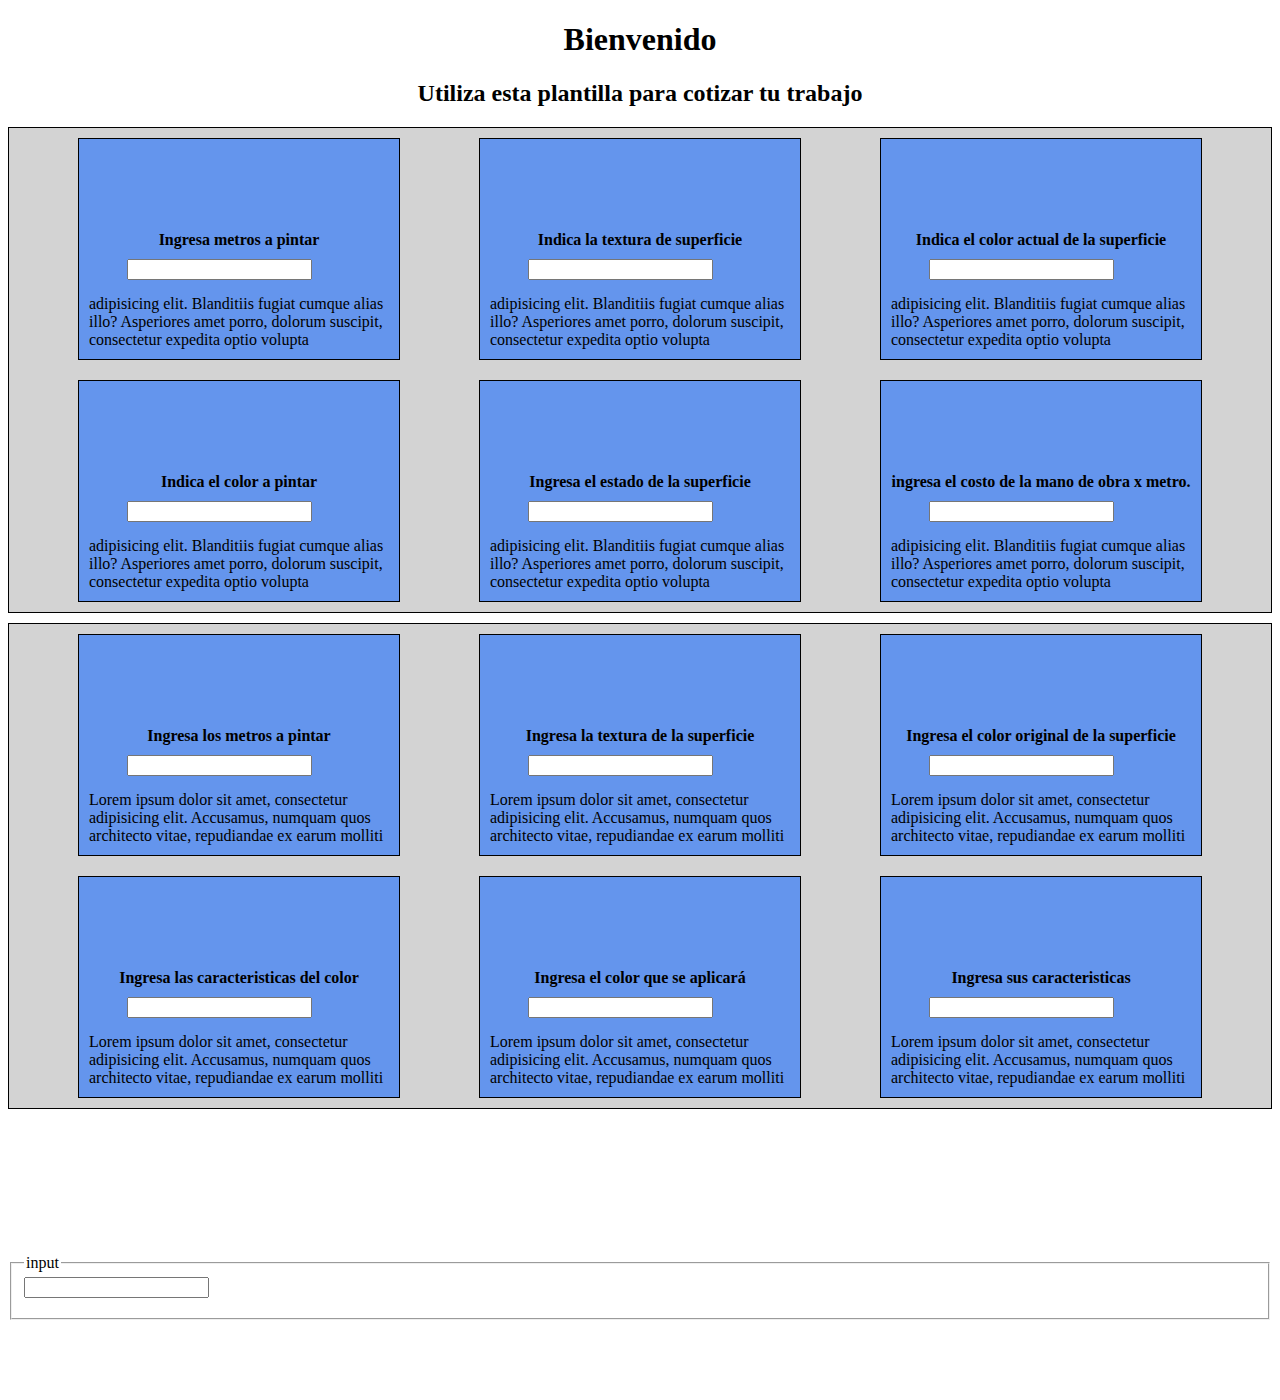
==== index.html @ 4605abad "insertar html desde javascript" ====
<!DOCTYPE html>
<html lang="en">

<head>
    <meta charset="UTF-8">
    <meta name="viewport" content="width=device-width, initial-scale=1.0">
    <title>Entrega.1</title>
    <link rel="stylesheet" href="./css/estilos.css">
    <script defer src="./datosCotiz.js"></script>
    <script defer src="./entrega1 copy.js"></script>
    <script defer src="./datos.js"></script>
</head>

<body>
    <div id="encabezado">
    </div>

    <div id="flexContainerBody">
        <div class="flexItemBody" id="item5">
            <h4>Ingresa metros a pintar</h4>
            <input type="text" name="firtsName" id="keysearch01" />
            <img src="https://placeimg.com/280/80/meters" alt="">
            <p class="descripcion">adipisicing elit. Blanditiis fugiat cumque alias illo? Asperiores amet porro, dolorum suscipit, consectetur expedita optio volupta</p>
        </div>
        <div class="flexItemBody" id="item1">
            <h4>Indica la textura de superficie</h4>
            <input type="text" name="firtsName" id="keysearch02" />
            <img src="https://placeimg.com/280/80/Texture" alt="">
            <p class="descripcion">adipisicing elit. Blanditiis fugiat cumque alias illo? Asperiores amet porro, dolorum suscipit, consectetur expedita optio volupta</p>
        </div>
        <div class="flexItemBody" id="item2">
            <h4>Indica el color actual de la superficie</h4>
            <input type="text" name="firtsName" id="keysearch03" />
            <img src="https://placeimg.com/280/80/colors" alt="">
            <p class="descripcion">adipisicing elit. Blanditiis fugiat cumque alias illo? Asperiores amet porro, dolorum suscipit, consectetur expedita optio volupta</p>
        </div>
        <div class="flexItemBody" id="item3">
            <h4>Indica el color a pintar</h4>
            <input type="text" name="firtsName" id="keysearch4" />
            <img src="https://placeimg.com/280/80/architecture" alt="">
            <p class="descripcion">adipisicing elit. Blanditiis fugiat cumque alias illo? Asperiores amet porro, dolorum suscipit, consectetur expedita optio volupta</p>
        </div>
        <div class="flexItemBody" id="item4">
            <h4>Ingresa el estado de la superficie</h4>
            <input type="text" name="firtsName" id="keysearch05" />
            <img src="https://placeimg.com/280/80/Contruction" alt="">
            <p class="descripcion">adipisicing elit. Blanditiis fugiat cumque alias illo? Asperiores amet porro, dolorum suscipit, consectetur expedita optio volupta</p>
        </div>
        <div class="flexItemBody" id="item6">
            <h4>ingresa el costo de la mano de obra x metro.</h4>
            <input type="text" name="firtsName" id="keysearch06" />

            <img src="https://placeimg.com/280/80/peint" alt="">
            <p class="descripcion">adipisicing elit. Blanditiis fugiat cumque alias illo? Asperiores amet porro, dolorum suscipit, consectetur expedita optio volupta</p>
        </div>
    </div>

    <div id="flexContainerBody02">

    </div>
    <br>
    <br>
    <br>
    <div id="datoEnPantalla">
        <h3 id="info"></h3>
    </div>
    <br>
    <br>
    <br>
    <br>

    <fieldset>
        <legend>input</legend>
        <input type="text" name="keysearch1" id="keysearch" />
    </fieldset>

    <br>
    <br>
    <br>


    <br>

</body>

</html>
---- css/estilos.css ----
#flexContainerBody,
#flexContainerBody02 {
    display: flex;
    flex-wrap: wrap;
    align-content: space-between;
    justify-content: space-evenly;
    align-items: stretch;
    background-color: lightgrey;
    border: 1px solid black;
    margin-top: 10px;
}

.flexItemBody {
    background-color: cornflowerblue;
    width: 300px;
    height: 200px;
    margin: 10px 10px 10px 10px;
    padding: 10px;
    border: 1px solid black;
    display: flex;
    flex-wrap: wrap;
    align-content: flex-end;
    justify-content: space-evenly;
    align-items: flex-start;
}

button,
input {
    margin-bottom: 10px;
}

h4 {
    margin-bottom: 10px;
}

.descripcion {
    margin-bottom: 0px;
    margin-top: 5px;
}
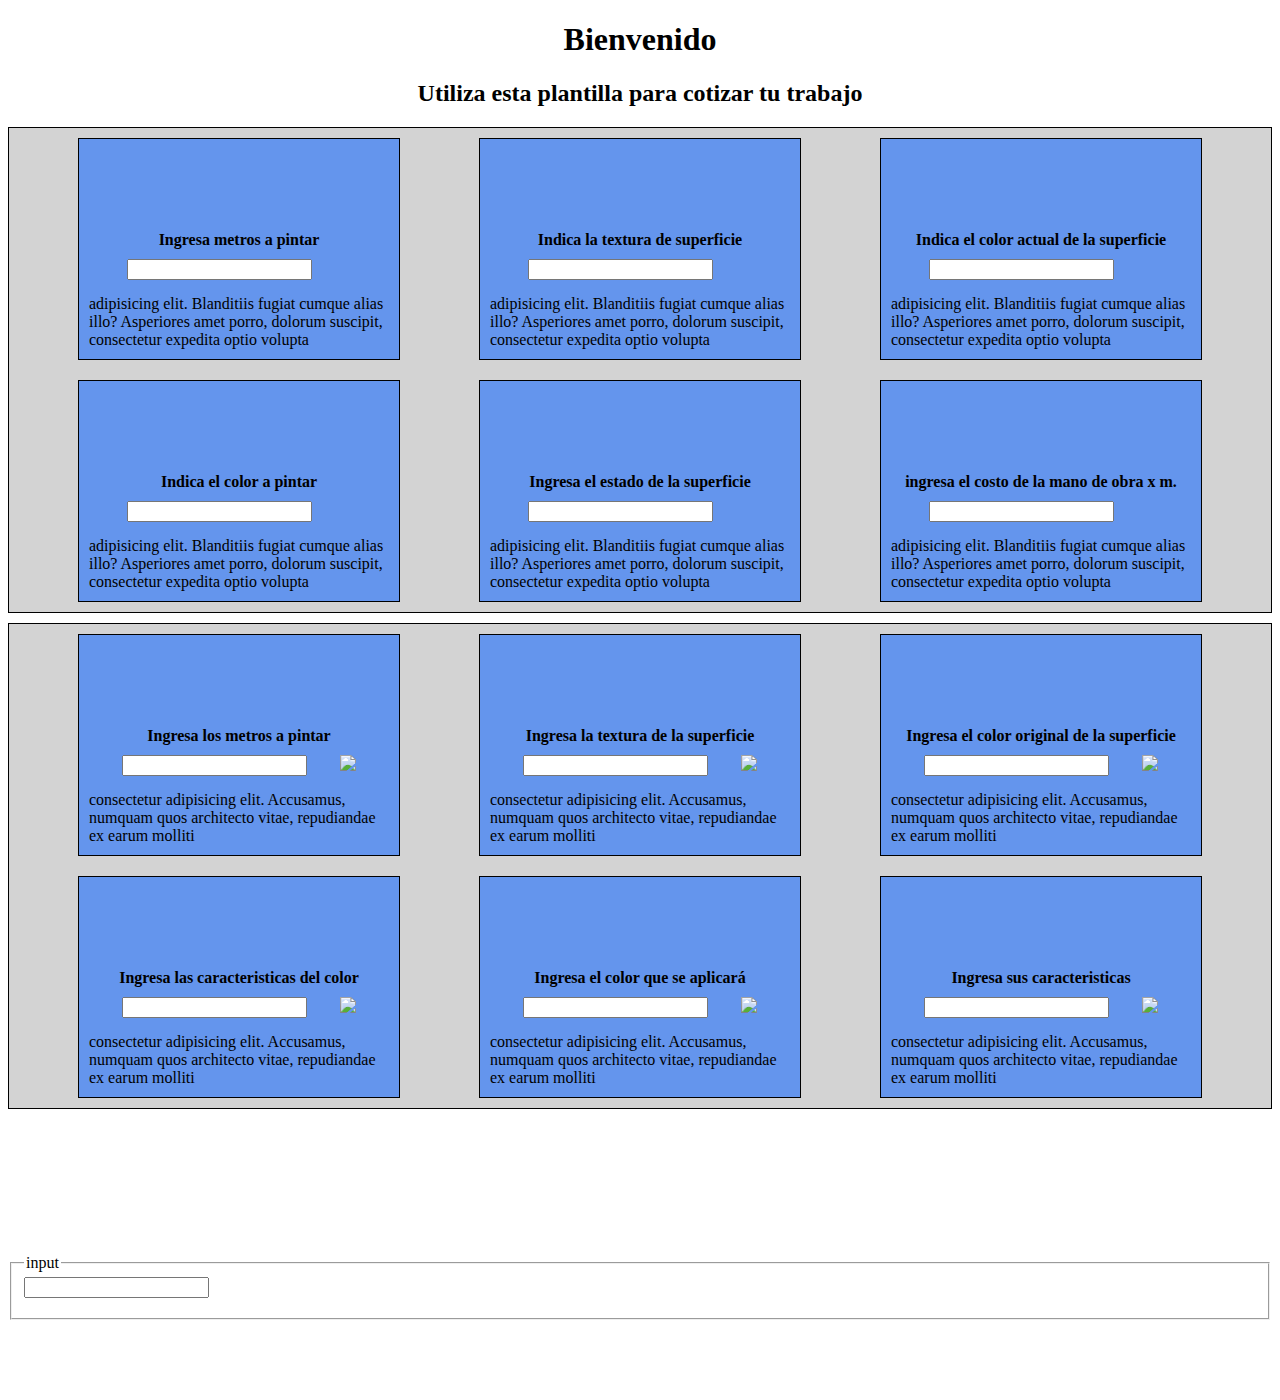
==== commit 92df7aeb: "no se como hacer un div en una class?" ====
--- a/index.html
+++ b/index.html
@@ -9,6 +9,8 @@
     <script defer src="./datosCotiz.js"></script>
     <script defer src="./entrega1 copy.js"></script>
     <script defer src="./datos.js"></script>
+    <script defer src="./domBuild.js"></script>
+
 </head>
 
 <body>
@@ -47,7 +49,7 @@
             <p class="descripcion">adipisicing elit. Blanditiis fugiat cumque alias illo? Asperiores amet porro, dolorum suscipit, consectetur expedita optio volupta</p>
         </div>
         <div class="flexItemBody" id="item6">
-            <h4>ingresa el costo de la mano de obra x metro.</h4>
+            <h4>ingresa el costo de la mano de obra x m.</h4>
             <input type="text" name="firtsName" id="keysearch06" />
 
             <img src="https://placeimg.com/280/80/peint" alt="">
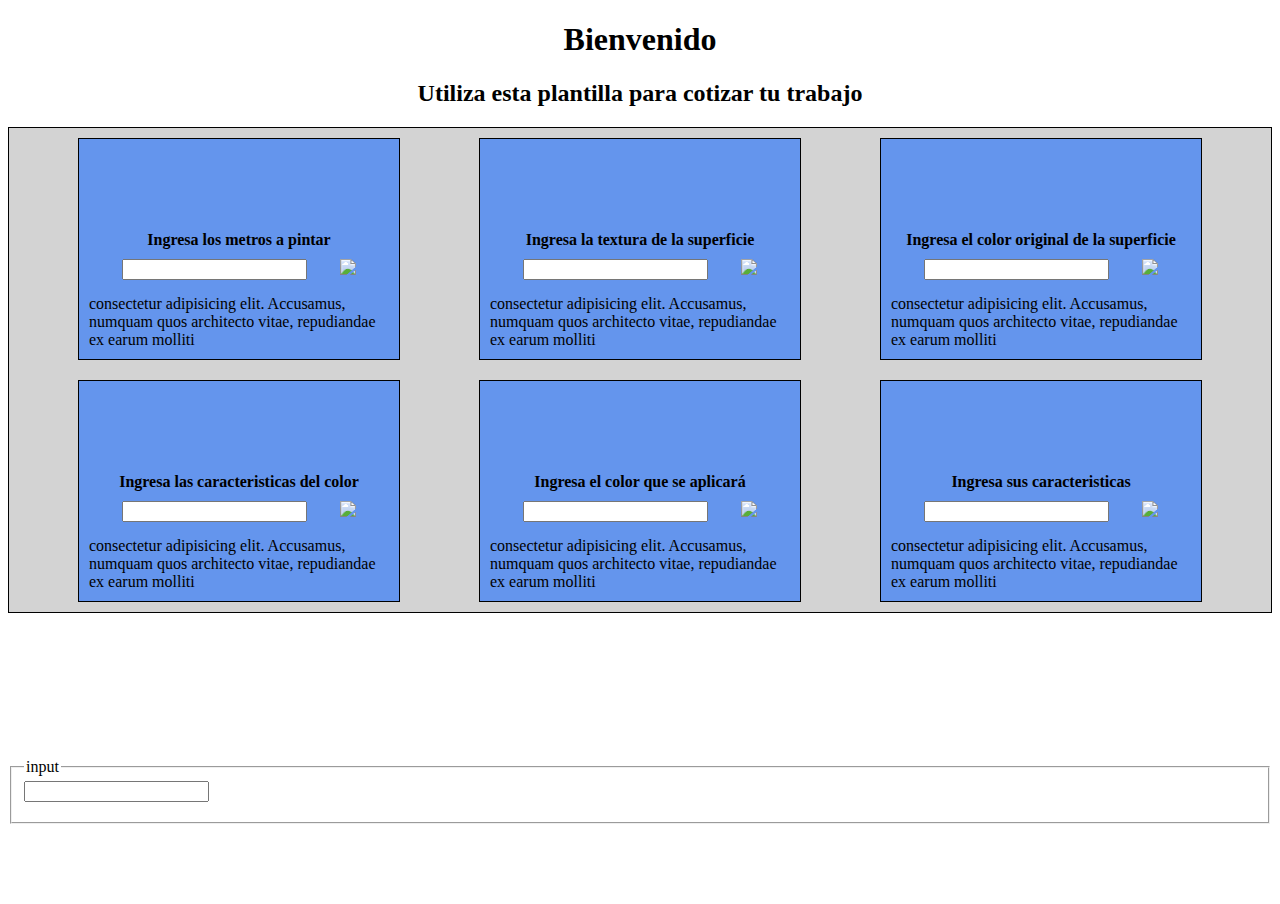
==== commit eed29ca4: "para ramiro" ====
--- a/index.html
+++ b/index.html
@@ -6,6 +6,7 @@
     <meta name="viewport" content="width=device-width, initial-scale=1.0">
     <title>Entrega.1</title>
     <link rel="stylesheet" href="./css/estilos.css">
+    <script defer src="https://code.jquery.com/jquery-3.5.1.min.js"></script>
     <script defer src="./datosCotiz.js"></script>
     <script defer src="./entrega1 copy.js"></script>
     <script defer src="./datos.js"></script>
@@ -16,49 +17,7 @@
 <body>
     <div id="encabezado">
     </div>
-
-    <div id="flexContainerBody">
-        <div class="flexItemBody" id="item5">
-            <h4>Ingresa metros a pintar</h4>
-            <input type="text" name="firtsName" id="keysearch01" />
-            <img src="https://placeimg.com/280/80/meters" alt="">
-            <p class="descripcion">adipisicing elit. Blanditiis fugiat cumque alias illo? Asperiores amet porro, dolorum suscipit, consectetur expedita optio volupta</p>
-        </div>
-        <div class="flexItemBody" id="item1">
-            <h4>Indica la textura de superficie</h4>
-            <input type="text" name="firtsName" id="keysearch02" />
-            <img src="https://placeimg.com/280/80/Texture" alt="">
-            <p class="descripcion">adipisicing elit. Blanditiis fugiat cumque alias illo? Asperiores amet porro, dolorum suscipit, consectetur expedita optio volupta</p>
-        </div>
-        <div class="flexItemBody" id="item2">
-            <h4>Indica el color actual de la superficie</h4>
-            <input type="text" name="firtsName" id="keysearch03" />
-            <img src="https://placeimg.com/280/80/colors" alt="">
-            <p class="descripcion">adipisicing elit. Blanditiis fugiat cumque alias illo? Asperiores amet porro, dolorum suscipit, consectetur expedita optio volupta</p>
-        </div>
-        <div class="flexItemBody" id="item3">
-            <h4>Indica el color a pintar</h4>
-            <input type="text" name="firtsName" id="keysearch4" />
-            <img src="https://placeimg.com/280/80/architecture" alt="">
-            <p class="descripcion">adipisicing elit. Blanditiis fugiat cumque alias illo? Asperiores amet porro, dolorum suscipit, consectetur expedita optio volupta</p>
-        </div>
-        <div class="flexItemBody" id="item4">
-            <h4>Ingresa el estado de la superficie</h4>
-            <input type="text" name="firtsName" id="keysearch05" />
-            <img src="https://placeimg.com/280/80/Contruction" alt="">
-            <p class="descripcion">adipisicing elit. Blanditiis fugiat cumque alias illo? Asperiores amet porro, dolorum suscipit, consectetur expedita optio volupta</p>
-        </div>
-        <div class="flexItemBody" id="item6">
-            <h4>ingresa el costo de la mano de obra x m.</h4>
-            <input type="text" name="firtsName" id="keysearch06" />
-
-            <img src="https://placeimg.com/280/80/peint" alt="">
-            <p class="descripcion">adipisicing elit. Blanditiis fugiat cumque alias illo? Asperiores amet porro, dolorum suscipit, consectetur expedita optio volupta</p>
-        </div>
-    </div>
-
     <div id="flexContainerBody02">
-
     </div>
     <br>
     <br>
@@ -70,19 +29,14 @@
     <br>
     <br>
     <br>
-
     <fieldset>
         <legend>input</legend>
         <input type="text" name="keysearch1" id="keysearch" />
     </fieldset>
-
     <br>
     <br>
     <br>
-
-
     <br>
-
 </body>
 
 </html>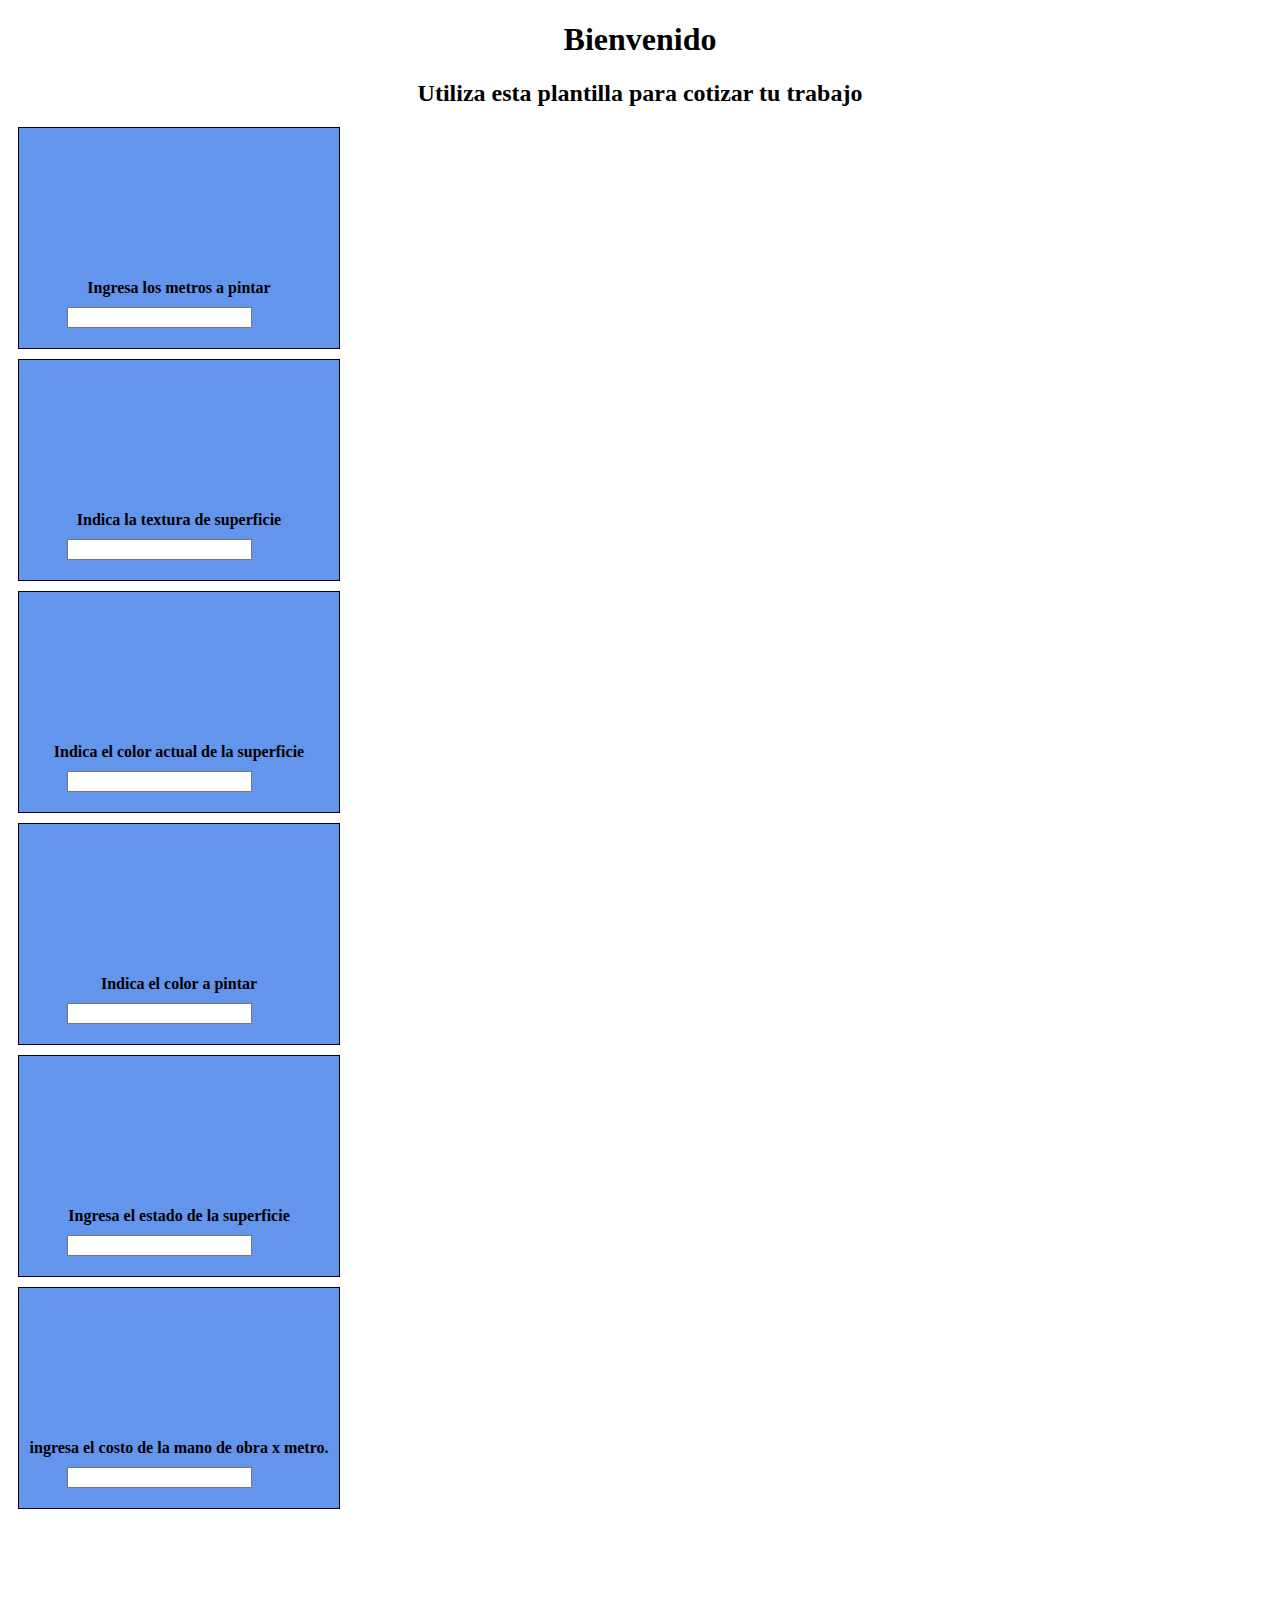
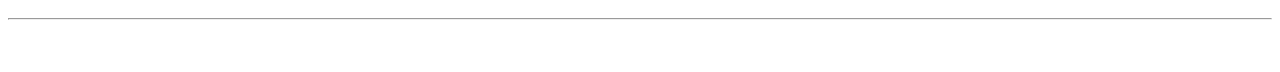
==== commit c834e083: "dubir a github" ====
--- a/index.html
+++ b/index.html
@@ -6,35 +6,74 @@
     <meta name="viewport" content="width=device-width, initial-scale=1.0">
     <title>Entrega.1</title>
     <link rel="stylesheet" href="./css/estilos.css">
+    <script defer src="./general.js"></script>
+    <script defer src="./datos.js"></script>
+    <script defer src="./eventos.js"></script>
     <script defer src="https://code.jquery.com/jquery-3.5.1.min.js"></script>
-    <script defer src="./datosCotiz.js"></script>
-    <script defer src="./entrega1 copy.js"></script>
-    <script defer src="./datos.js"></script>
-    <script defer src="./domBuild.js"></script>
 
 </head>
 
 <body>
     <div id="encabezado">
     </div>
-    <div id="flexContainerBody02">
+
+    <div class="flexContainerBody">
+        <div class="flexItemBody" id="item5">
+            <h4>Ingresa los metros a pintar</h4>
+            <input type="text" name="firtsName" id="keysearch01" />
+            <img src="https://placeimg.com/280/140/meters" alt="">
+        </div>
+        <div class="flexItemBody" id="item1">
+            <h4>Indica la textura de superficie</h4>
+            <input type="text" name="firtsName" id="keysearch02" />
+            <img src="https://placeimg.com/280/140/Texture" alt="">
+        </div>
+        <div class="flexItemBody" id="item2">
+            <h4>Indica el color actual de la superficie</h4>
+            <input type="text" name="firtsName" id="keysearch03" />
+            <img src="https://placeimg.com/280/140/colors" alt="">
+        </div>
+        <div class="flexItemBody" id="item3">
+            <h4>Indica el color a pintar</h4>
+            <input type="text" name="firtsName" id="keysearch04" />
+            <img src="https://placeimg.com/280/140/architecture" alt="">
+        </div>
+        <div class="flexItemBody" id="item4">
+            <h4>Ingresa el estado de la superficie</h4>
+            <input type="text" name="firtsName" id="keysearch05" />
+            <img src="https://placeimg.com/280/140/Contruction" alt="">
+        </div>
+        <div class="flexItemBody" id="item6">
+            <h4>ingresa el costo de la mano de obra x metro.</h4>
+            <input type="text" name="firtsName" id="keysearch06" />
+
+            <img src="https://placeimg.com/280/140/peint" alt="">
+        </div>
     </div>
     <br>
     <br>
     <br>
-    <div id="datoEnPantalla">
-        <h3 id="info"></h3>
+    <div class="datoEnPantalla">
+        <h3 id="info01"></h3>
     </div>
+    <div class="datoEnPantalla">
+        <h3 id="info02"></h3>
+    </div>
+    <div class="datoEnPantalla">
+        <h3 id="info03"></h3>
+    </div>
+    <div class="datoEnPantalla">
+        <h3 id="info04"></h3>
+    </div>
+    <div class="datoEnPantalla">
+        <h3 id="info05"></h3>
+    </div>
+    <div class="datoEnPantalla">
+        <h3 id="info06"></h3>
+    </div>
+
     <br>
-    <br>
-    <br>
-    <br>
-    <fieldset>
-        <legend>input</legend>
-        <input type="text" name="keysearch1" id="keysearch" />
-    </fieldset>
-    <br>
-    <br>
+    <hr>
     <br>
     <br>
 </body>
